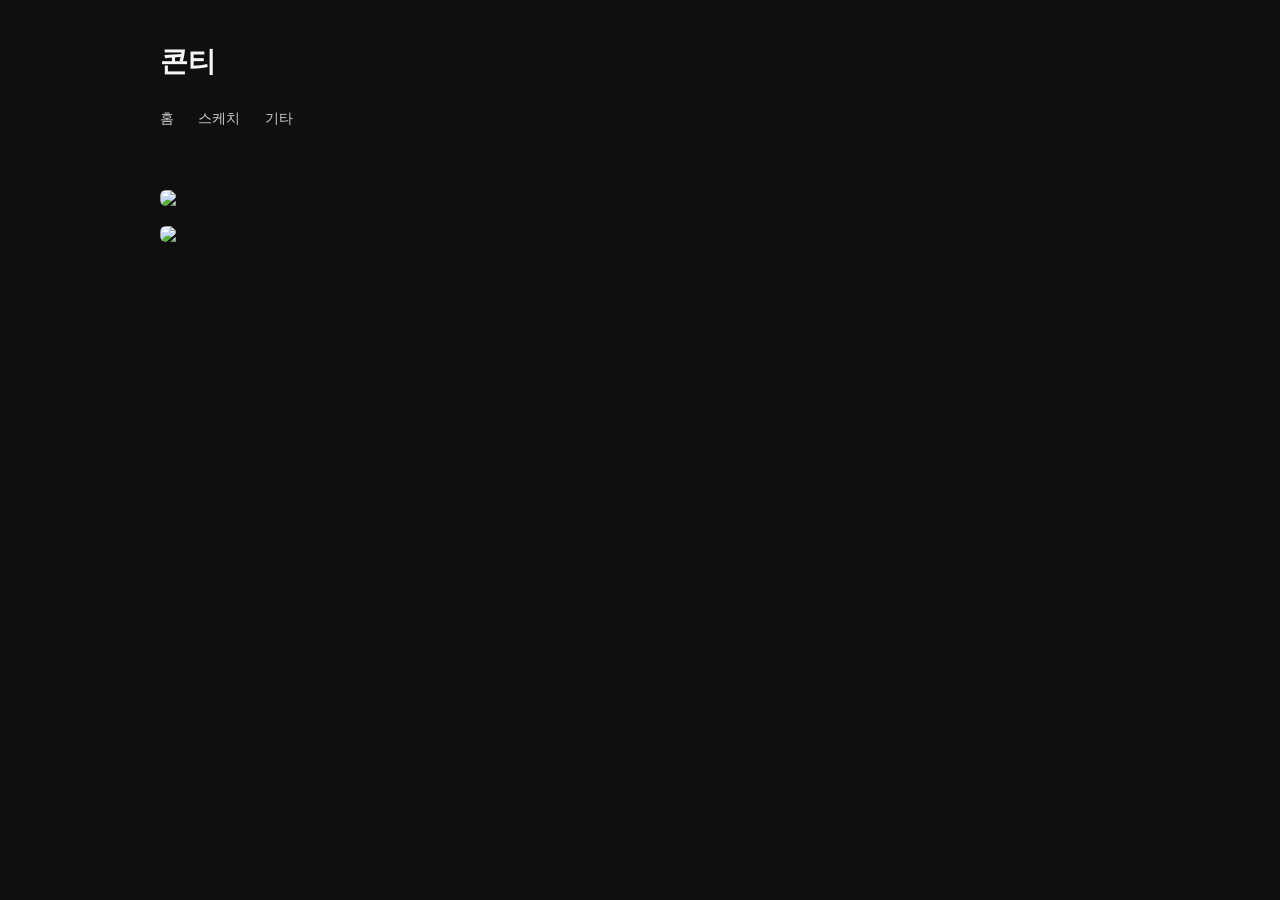
==== conti.html @ 4e224d49 "Create conti.html" ====
<!DOCTYPE html>
<html lang="ko">
<head>
  <meta charset="UTF-8">
  <title>콘티</title>
  <link rel="stylesheet" href="style.css">
</head>

<body>
  <div class="container">

    <header>
      <div class="title">콘티</div>

      <nav>
        <a href="index.html">홈</a>
        <a href="sketch.html">스케치</a>
        <a href="etc.html">기타</a>
      </nav>
    </header>

    <section class="section">
      <div class="image-box">
        <img src="이미지파일1.jpg">
        <img src="이미지파일2.jpg">
      </div>
    </section>

  </div>
</body>
</html>
---- style.css ----
/* 기본 초기화 */
* {
  margin: 0;
  padding: 0;
  box-sizing: border-box;
}

/* 전체 */
body {
  font-family: -apple-system, BlinkMacSystemFont, sans-serif;
  background: #0f0f10;
  color: #f5f5f5;
  line-height: 1.6;
}

/* 레이아웃 */
.container {
  max-width: 1000px;
  margin: 0 auto;
  padding: 40px 20px;
}

/* 헤더 */
header {
  margin-bottom: 60px;
}

.title {
  font-size: 28px;
  font-weight: 600;
  margin-bottom: 10px;
}

.subtitle {
  color: #aaa;
  font-size: 14px;
}

/* 네비게이션 */
nav {
  margin-top: 20px;
}

nav a {
  margin-right: 20px;
  text-decoration: none;
  color: #ccc;
  font-size: 14px;
  transition: 0.2s;
}

nav a:hover {
  color: #fff;
}

/* 섹션 */
.section {
  margin-bottom: 60px;
}

.section h2 {
  font-size: 18px;
  margin-bottom: 20px;
}

/* 이미지 (웹툰용 핵심) */
.image-box img {
  width: 100%;
  max-width: 600px;
  display: block;
  margin-bottom: 20px;
  border-radius: 6px;
}

/* 그리드 (작업물 목록용) */
.grid {
  display: grid;
  grid-template-columns: repeat(auto-fit, minmax(250px, 1fr));
  gap: 15px;
}

.grid img {
  width: 100%;
  border-radius: 6px;
}

/* 푸터 */
footer {
  margin-top: 80px;
  font-size: 12px;
  color: #777;
}
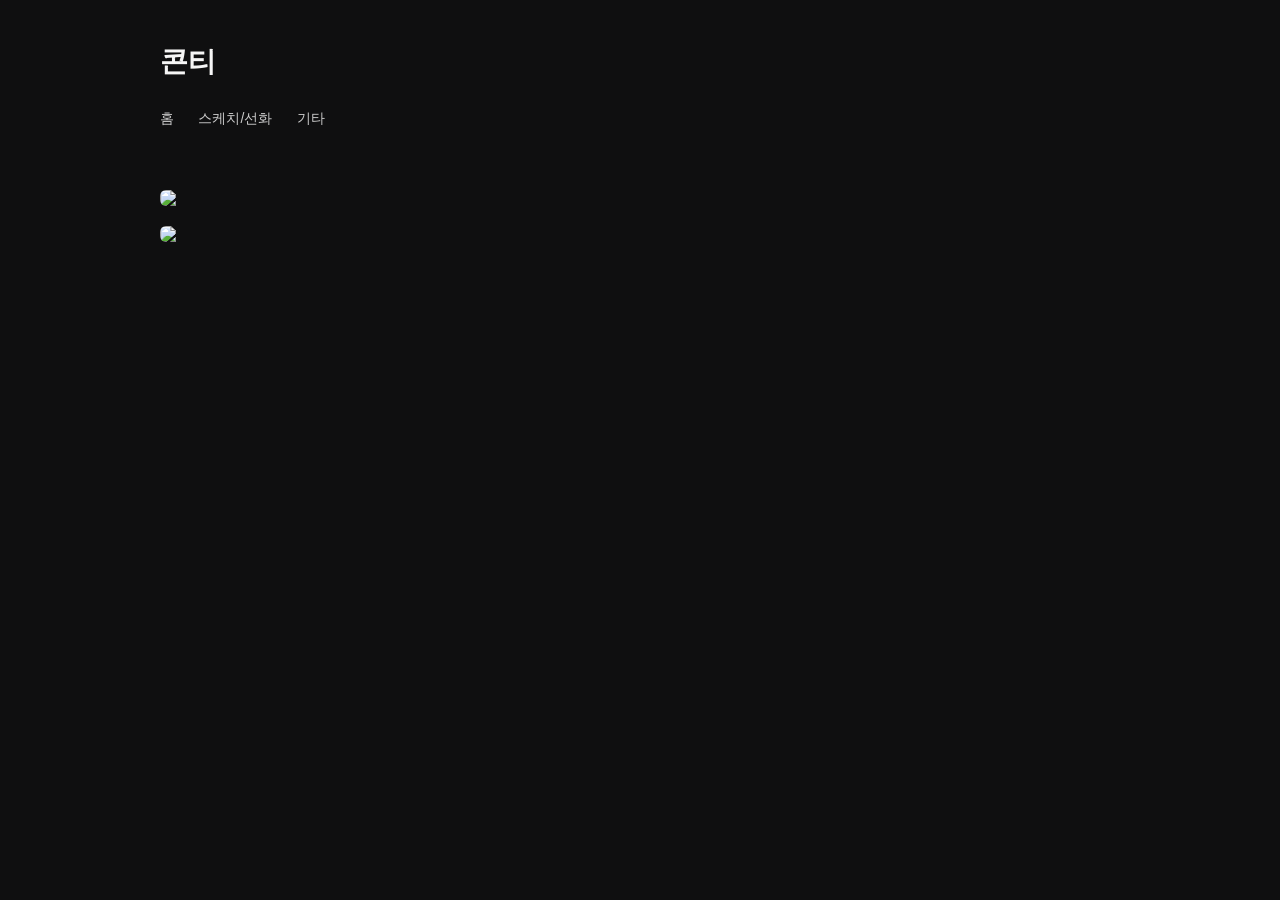
==== commit 72c0ed7f: "Update conti.html" ====
--- a/conti.html
+++ b/conti.html
@@ -14,7 +14,7 @@
 
       <nav>
         <a href="index.html">홈</a>
-        <a href="sketch.html">스케치</a>
+        <a href="sketch.html">스케치/선화</a>
         <a href="etc.html">기타</a>
       </nav>
     </header>
